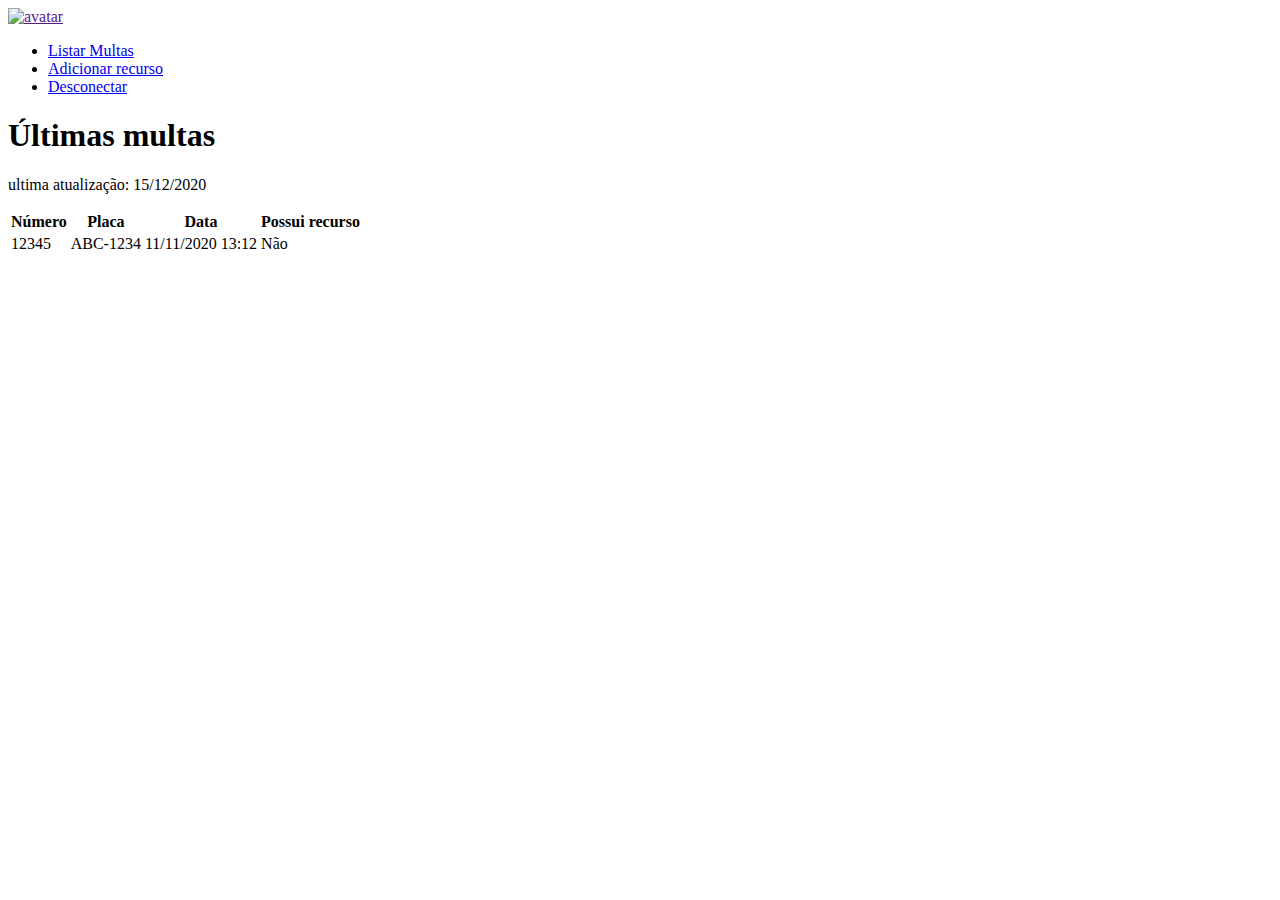
==== pages/condutor/index.html @ adac3515 "init" ====
<!DOCTYPE html>
<html lang="pt-br">
<head>
    <meta charset="UTF-8">
    <meta name="author" content="Murilo Ijanc'">
    <meta name="description" content="gestor de multas">
    <meta name="viewport" content="width=device-width,initial-scale=1">
    <link rel="icon" href="favicon.ico" type="image/x-icon">
    <link rel="stylesheet" href="css/style.css">
    <title>Condutor - Gestor de Multas</title>
</head>
<body>
<nav class="dashboard">
    <a href="">
        <div class="logo">
            <img src="../../imgs/condutor_avatar.png" alt="avatar">
        </div>
    </a>
    <ul>
        <li><a href="./index.html">Listar Multas</a></li>
        <li><a href="./adicionar_recurso.html">Adicionar recurso</a></li>
        <li><a href="../../index.html">Desconectar</a></li>
    </ul>
</nav>
<article>
    <header>
        <h1>Últimas multas</h1>
    </header>
    <p class="date">ultima atualização: 15/12/2020</p>

<table>
<tr>
<th>Número</th>
<th>Placa</th>
<th>Data</th>
<th>Possui recurso</th>
</tr>
<tbody>
        <tr>
                <td>12345</td>
                <td>ABC-1234</td>
                <td>11/11/2020 13:12</td>
                <td>Não</td>
        </tr>
</tbody>
</table>

</article>
</body>
</html>
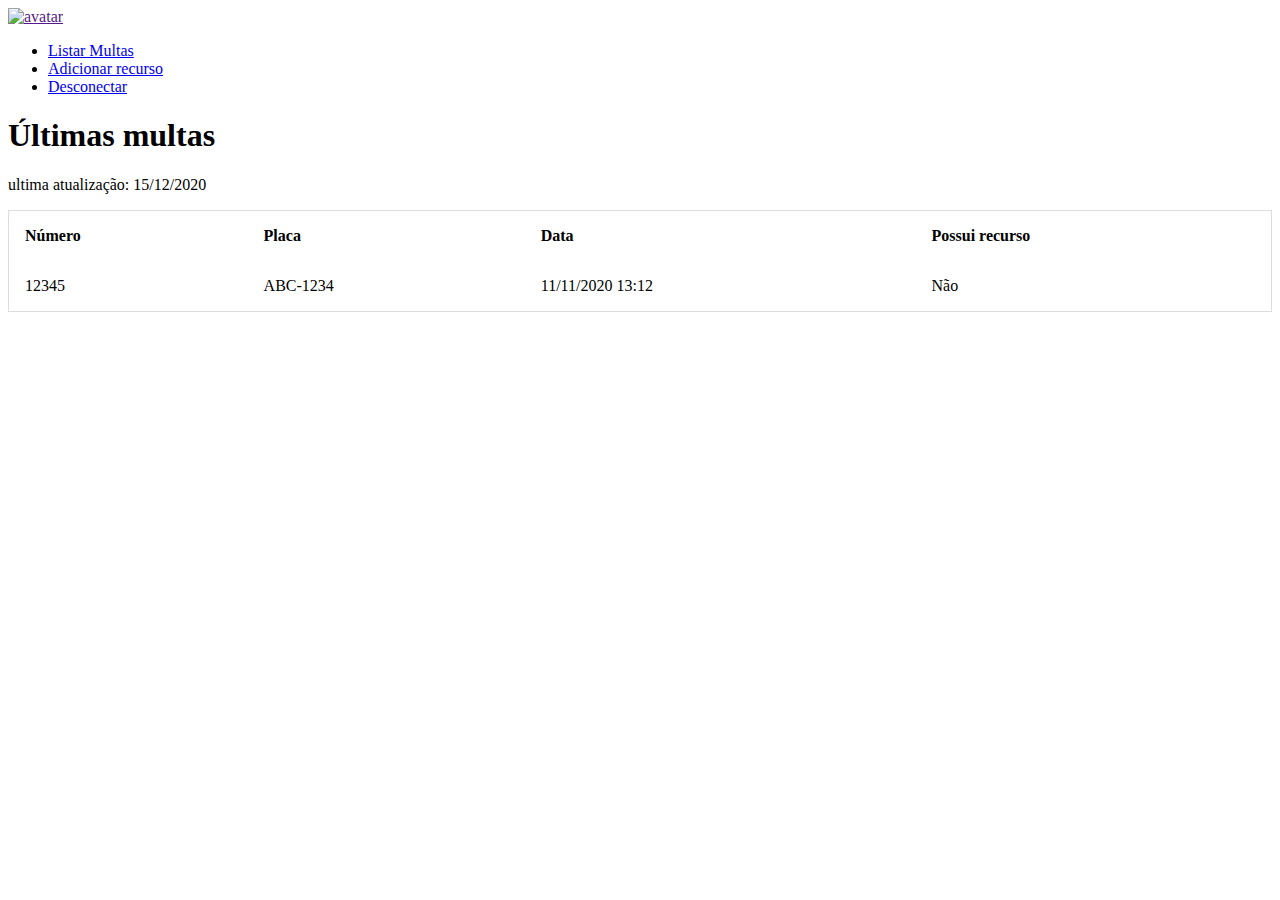
==== commit e2603e4c: "fix path css" ====
--- a/pages/condutor/index.html
+++ b/pages/condutor/index.html
@@ -6,7 +6,7 @@
     <meta name="description" content="gestor de multas">
     <meta name="viewport" content="width=device-width,initial-scale=1">
     <link rel="icon" href="favicon.ico" type="image/x-icon">
-    <link rel="stylesheet" href="css/style.css">
+    <link rel="stylesheet" href="../../css/style.css">
     <title>Condutor - Gestor de Multas</title>
 </head>
 <body>
--- a/css/style.css
+++ b/css/style.css
@@ -0,0 +1,144 @@
+table {
+  border-collapse: collapse;
+  border-spacing: 0;
+  width: 100%;
+  border: 1px solid #ddd;
+}
+
+th, td {
+  text-align: left;
+  padding: 16px;
+}
+
+tr:nth-child(even) {
+  background-color: #f2f2f2;
+}
+
+ /* Bordered form */
+form {
+  border: 3px solid #f1f1f1;
+}
+
+/* Full-width inputs */
+input[type=text], input[type=password] {
+  width: 100%;
+  padding: 12px 20px;
+  margin: 8px 0;
+  display: inline-block;
+  border: 1px solid #ccc;
+  box-sizing: border-box;
+}
+
+/* Set a style for all buttons */
+button {
+  background-color: #4CAF50;
+  color: white;
+  padding: 14px 20px;
+  margin: 8px 0;
+  border: none;
+  cursor: pointer;
+  width: 100%;
+}
+
+/* Add a hover effect for buttons */
+button:hover {
+  opacity: 0.8;
+}
+
+/* Extra style for the cancel button (red) */
+.cancelbtn {
+  width: auto;
+  padding: 10px 18px;
+  background-color: #f44336;
+}
+
+/* Center the avatar image inside this container */
+.imgcontainer {
+  text-align: center;
+  margin: 24px 0 12px 0;
+}
+
+/* Avatar image */
+img.avatar {
+  width: 40%;
+  border-radius: 50%;
+}
+
+/* Add padding to containers */
+.container {
+  padding: 16px;
+}
+
+/* The "Forgot password" text */
+span.psw {
+  float: right;
+  padding-top: 16px;
+}
+
+/* Change styles for span and cancel button on extra small screens */
+@media screen and (max-width: 300px) {
+  span.psw {
+    display: block;
+    float: none;
+  }
+  .cancelbtn {
+    width: 100%;
+  }
+}
+
+ /* The Modal (background) */
+.modal {
+  display: none; /* Hidden by default */
+  position: fixed; /* Stay in place */
+  z-index: 1; /* Sit on top */
+  left: 0;
+  top: 0;
+  width: 100%; /* Full width */
+  height: 100%; /* Full height */
+  overflow: auto; /* Enable scroll if needed */
+  background-color: rgb(0,0,0); /* Fallback color */
+  background-color: rgba(0,0,0,0.4); /* Black w/ opacity */
+  padding-top: 60px;
+}
+
+/* Modal Content/Box */
+.modal-content {
+  background-color: #fefefe;
+  margin: 5px auto; /* 15% from the top and centered */
+  border: 1px solid #888;
+  width: 80%; /* Could be more or less, depending on screen size */
+}
+
+/* The Close Button */
+.close {
+  /* Position it in the top right corner outside of the modal */
+  position: absolute;
+  right: 25px;
+  top: 0;
+  color: #000;
+  font-size: 35px;
+  font-weight: bold;
+}
+
+/* Close button on hover */
+.close:hover,
+.close:focus {
+  color: red;
+  cursor: pointer;
+}
+
+/* Add Zoom Animation */
+.animate {
+  -webkit-animation: animatezoom 0.6s;
+  animation: animatezoom 0.6s
+}
+
+@-webkit-keyframes animatezoom {
+  from {-webkit-transform: scale(0)}
+  to {-webkit-transform: scale(1)}
+}
+
+@keyframes animatezoom {
+  from {transform: scale(0)}
+  to {transform: scale(1)}
+}
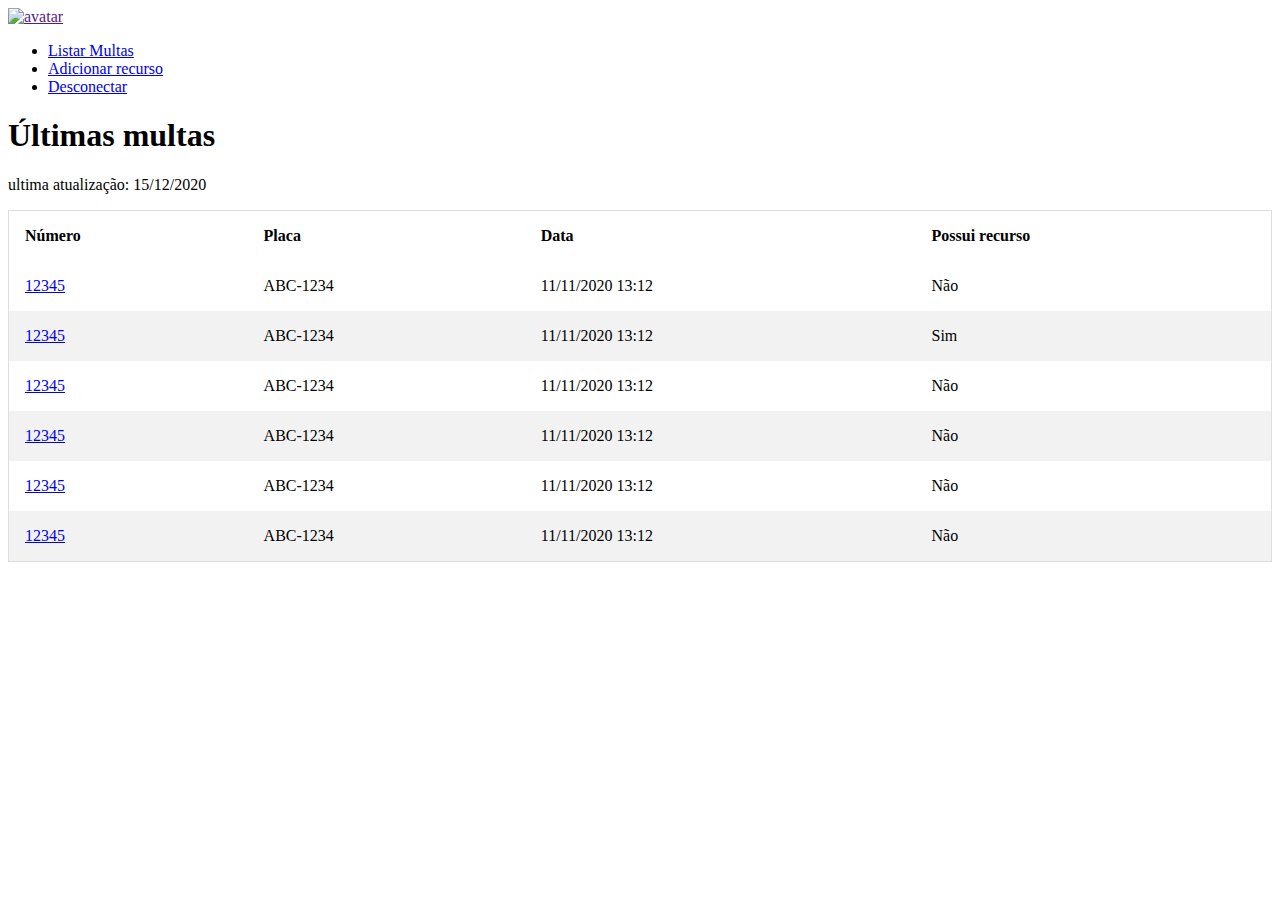
==== commit c441b596: "visualização da multa" ====
--- a/pages/condutor/index.html
+++ b/pages/condutor/index.html
@@ -37,7 +37,37 @@
 </tr>
 <tbody>
         <tr>
-                <td>12345</td>
+                <td><a href="./visualizar_multa.html">12345</a></td>
+                <td>ABC-1234</td>
+                <td>11/11/2020 13:12</td>
+                <td>Não</td>
+        </tr>
+        <tr>
+                <td><a href="./visualizar_multa.html">12345</a></td>
+                <td>ABC-1234</td>
+                <td>11/11/2020 13:12</td>
+                <td>Sim</td>
+        </tr>
+        <tr>
+                <td><a href="./visualizar_multa.html">12345</a></td>
+                <td>ABC-1234</td>
+                <td>11/11/2020 13:12</td>
+                <td>Não</td>
+        </tr>
+        <tr>
+                <td><a href="./visualizar_multa.html">12345</a></td>
+                <td>ABC-1234</td>
+                <td>11/11/2020 13:12</td>
+                <td>Não</td>
+        </tr>
+        <tr>
+                <td><a href="./visualizar_multa.html">12345</a></td>
+                <td>ABC-1234</td>
+                <td>11/11/2020 13:12</td>
+                <td>Não</td>
+        </tr>
+        <tr>
+                <td><a href="./visualizar_multa.html">12345</a></td>
                 <td>ABC-1234</td>
                 <td>11/11/2020 13:12</td>
                 <td>Não</td>
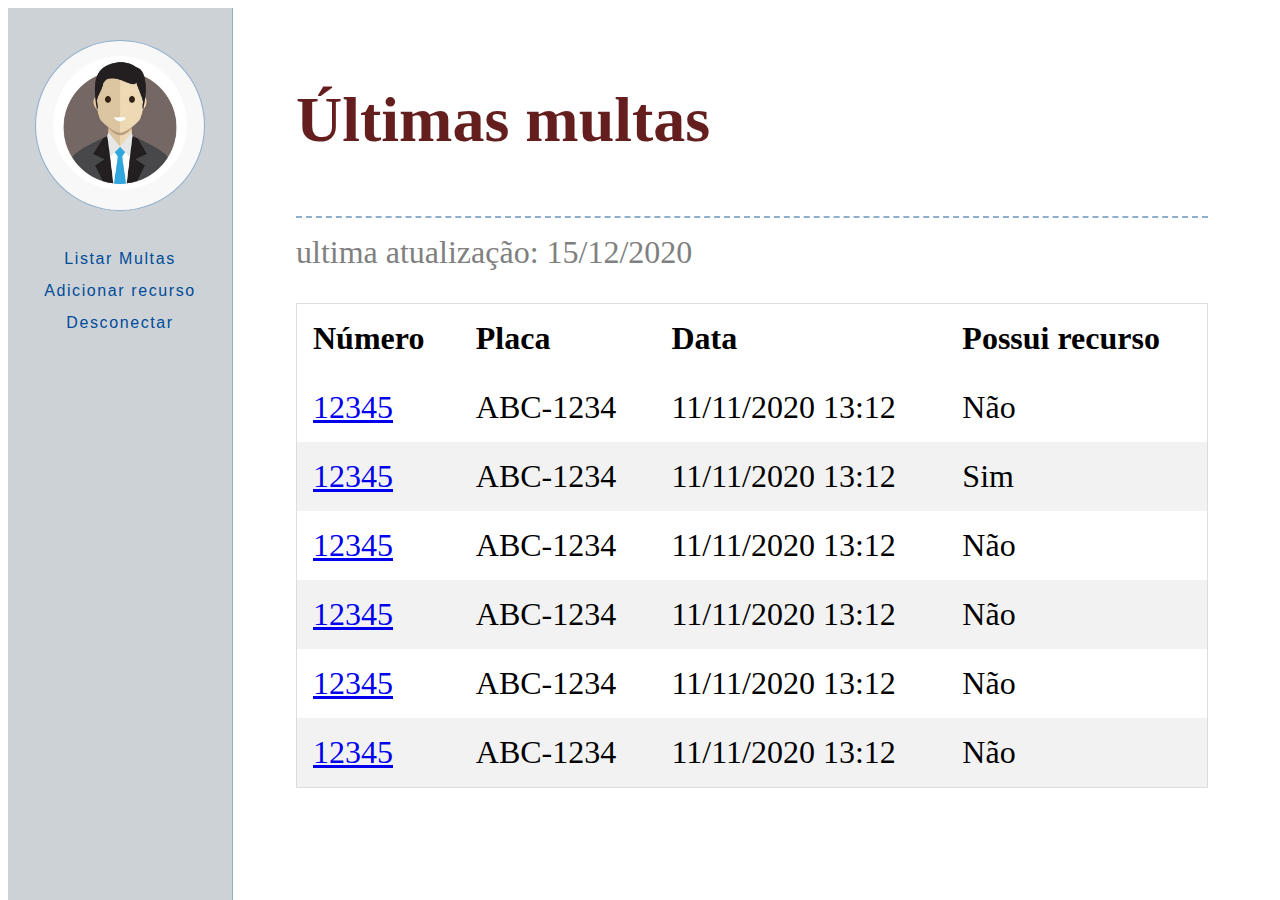
==== commit 2fda33b6: "refact colors" ====
--- a/pages/condutor/index.html
+++ b/pages/condutor/index.html
@@ -13,7 +13,7 @@
 <nav class="dashboard">
     <a href="">
         <div class="logo">
-            <img src="../../imgs/condutor_avatar.png" alt="avatar">
+            <img src="../../imgs/condutor_avatar.png" class="avatar">
         </div>
     </a>
     <ul>
--- a/css/style.css
+++ b/css/style.css
@@ -14,13 +14,11 @@
   background-color: #f2f2f2;
 }
 
- /* Bordered form */
 form {
   border: 3px solid #f1f1f1;
 }
 
-/* Full-width inputs */
-input[type=text], input[type=password] {
+input[type=number],input[type=text], input[type=password], select, textarea {
   width: 100%;
   padding: 12px 20px;
   margin: 8px 0;
@@ -29,7 +27,6 @@
   box-sizing: border-box;
 }
 
-/* Set a style for all buttons */
 button {
   background-color: #4CAF50;
   color: white;
@@ -40,42 +37,35 @@
   width: 100%;
 }
 
-/* Add a hover effect for buttons */
 button:hover {
   opacity: 0.8;
 }
 
-/* Extra style for the cancel button (red) */
 .cancelbtn {
   width: auto;
   padding: 10px 18px;
   background-color: #f44336;
 }
 
-/* Center the avatar image inside this container */
 .imgcontainer {
   text-align: center;
   margin: 24px 0 12px 0;
 }
 
-/* Avatar image */
 img.avatar {
-  width: 40%;
+  width: 10%;
   border-radius: 50%;
 }
 
-/* Add padding to containers */
 .container {
   padding: 16px;
 }
 
-/* The "Forgot password" text */
 span.psw {
   float: right;
   padding-top: 16px;
 }
 
-/* Change styles for span and cancel button on extra small screens */
 @media screen and (max-width: 300px) {
   span.psw {
     display: block;
@@ -86,32 +76,28 @@
   }
 }
 
- /* The Modal (background) */
 .modal {
-  display: none; /* Hidden by default */
-  position: fixed; /* Stay in place */
-  z-index: 1; /* Sit on top */
+  display: none;
+  position: fixed;
+  z-index: 1;
   left: 0;
   top: 0;
-  width: 100%; /* Full width */
-  height: 100%; /* Full height */
-  overflow: auto; /* Enable scroll if needed */
-  background-color: rgb(0,0,0); /* Fallback color */
-  background-color: rgba(0,0,0,0.4); /* Black w/ opacity */
+  width: 100%;
+  height: 100%;
+  overflow: auto;
+  background-color: rgb(0,0,0);
+  background-color: rgba(0,0,0,0.4);
   padding-top: 60px;
 }
 
-/* Modal Content/Box */
 .modal-content {
   background-color: #fefefe;
-  margin: 5px auto; /* 15% from the top and centered */
+  margin: 5px auto;
   border: 1px solid #888;
-  width: 80%; /* Could be more or less, depending on screen size */
-}
-
-/* The Close Button */
+  width: 80%;
+}
+
 .close {
-  /* Position it in the top right corner outside of the modal */
   position: absolute;
   right: 25px;
   top: 0;
@@ -120,7 +106,6 @@
   font-weight: bold;
 }
 
-/* Close button on hover */
 .close:hover,
 .close:focus {
   color: red;
@@ -142,3 +127,195 @@
   from {transform: scale(0)}
   to {transform: scale(1)}
 }
+
+
+article {
+    font-size: 2rem;
+    padding-top: 2rem;
+    margin-left: 18rem;
+    margin-right: 4rem;
+    max-width: calc(100% - 14rem - 4rem);
+}
+article header {
+    border-bottom: 2px dashed #8fadcc;
+    color: #641e1e;
+    margin-bottom: 3rem;
+    padding-bottom: 1rem;
+}
+article .date {
+    color: gray;
+    margin-top: -2rem;
+}
+article section {
+    max-width: 73rem;
+    line-height: 175%;
+}
+article section a:any-link,
+article section a:hover {
+    color: #004c99;
+    text-decoration: none;
+}
+article section a:hover {
+    text-decoration: underline;
+}
+article section code,
+article section pre {
+    font-family: AdobeSourceCodePro, monospace;
+    font-size: 1.5rem;
+}
+article section pre {
+    line-height: 150%;
+    overflow: auto;
+    padding: 1rem;
+}
+@media only screen and (max-width: 950px) {
+    nav {
+        border-right: 0;
+        border-bottom: 1px solid #8fadcc;
+        height: 3rem;
+        padding-top: 0;
+        width: 100%;
+    }
+    nav .logo {
+        display: none;
+    }
+    nav ul {
+        display: flex;
+    }
+    nav ul li {
+        padding-left: 2rem;
+    }
+    article {
+        padding-top: 5rem;
+        margin-left: 2rem;
+        margin-right: 2rem;
+        max-width: 100%;
+    }
+    article section {
+        max-width: 100%;
+    }
+}
+div.principal {
+padding: 15 10px;
+}
+
+div.principal > ul {
+  list-style-type: none;
+  margin: 0;
+  padding: 0;
+}
+
+div.principal > ul > li {
+  display: inline;
+}
+
+nav {
+    background-color: #cdd2d7;
+    border-right: 1px solid #8fadcc;
+    height: 100%;
+    line-height: 2;
+    position: fixed;
+    width: 14rem;
+}
+nav .logo {
+    background-color: #f8f8f8;
+    border: 1px solid #8fadcc;
+    border-radius: 50%;
+    height: auto;
+    margin: 2rem auto;
+    width: 75%;
+}
+nav .logo img {
+    display: block;
+    height: 100%;
+    margin: 0 auto;
+    padding-bottom: 20px;
+    padding-top: 15px;
+    width: 80%;
+    vertical-align: middle;
+}
+nav ul {
+    margin: 0;
+    padding: 0;
+}
+nav ul li {
+    list-style-type: none;
+    text-align: center;
+}
+nav ul li a:any-link,
+nav ul li a:hover {
+    color: #004c99;
+    font-family: sans-serif;
+    letter-spacing: 0.1rem;
+    text-decoration-line: none;
+}
+nav ul li a:hover {
+    color: #0080ff;
+}
+
+article {
+    font-size: 2rem;
+    padding-top: 2rem;
+    margin-left: 18rem;
+    margin-right: 4rem;
+    max-width: calc(100% - 14rem - 4rem);
+}
+article header {
+    border-bottom: 2px dashed #8fadcc;
+    color: #641e1e;
+    margin-bottom: 3rem;
+    padding-bottom: 1rem;
+}
+article .date {
+    color: gray;
+    margin-top: -2rem;
+}
+article section {
+    max-width: 73rem;
+    line-height: 175%;
+}
+article section a:any-link,
+article section a:hover {
+    color: #004c99;
+    text-decoration: none;
+}
+article section a:hover {
+    text-decoration: underline;
+}
+article section code,
+article section pre {
+    font-family: AdobeSourceCodePro, monospace;
+    font-size: 1.5rem;
+}
+article section pre {
+    line-height: 150%;
+    overflow: auto;
+    padding: 1rem;
+}
+@media only screen and (max-width: 950px) {
+    nav {
+        border-right: 0;
+        border-bottom: 1px solid #8fadcc;
+        height: 3rem;
+        padding-top: 0;
+        width: 100%;
+    }
+    nav .logo {
+        display: none;
+    }
+    nav ul {
+        display: flex;
+    }
+    nav ul li {
+        padding-left: 2rem;
+    }
+    article {
+        padding-top: 5rem;
+        margin-left: 2rem;
+        margin-right: 2rem;
+        max-width: 100%;
+    }
+    article section {
+        max-width: 100%;
+    }
+}
